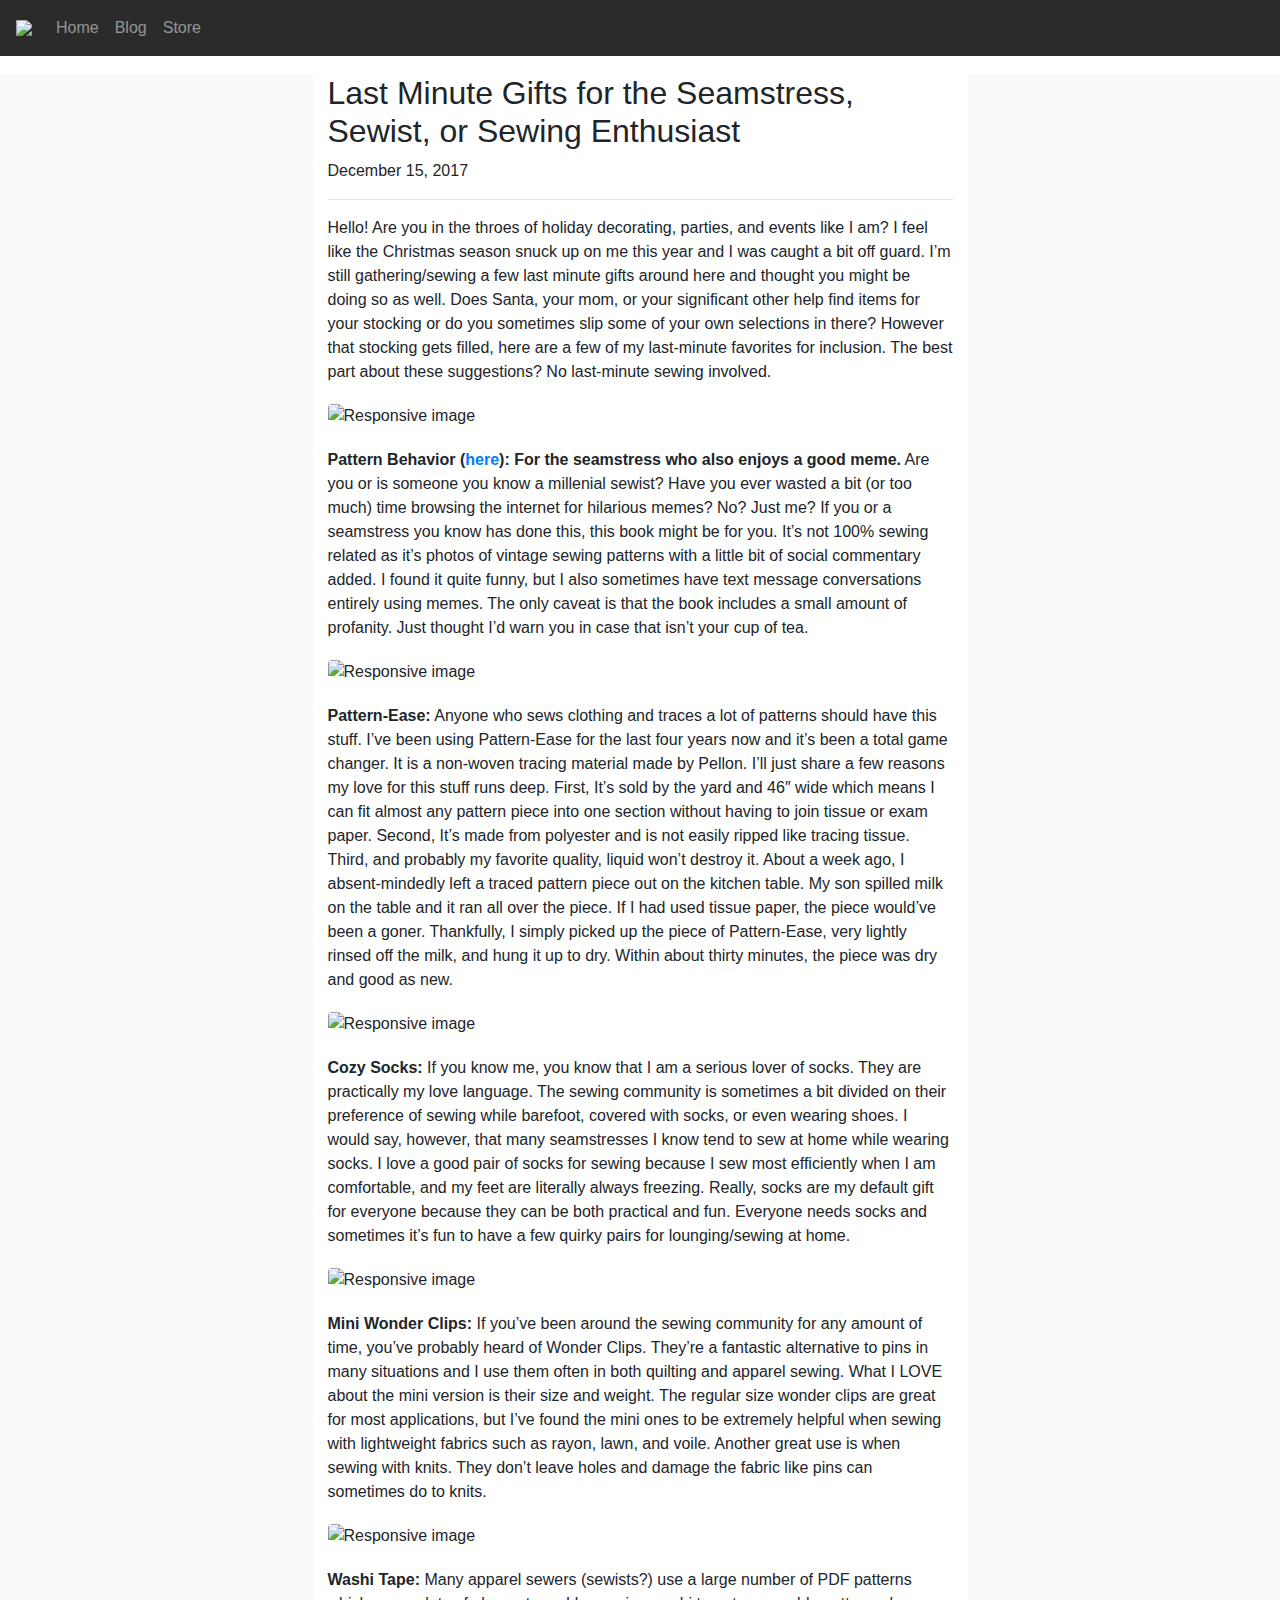
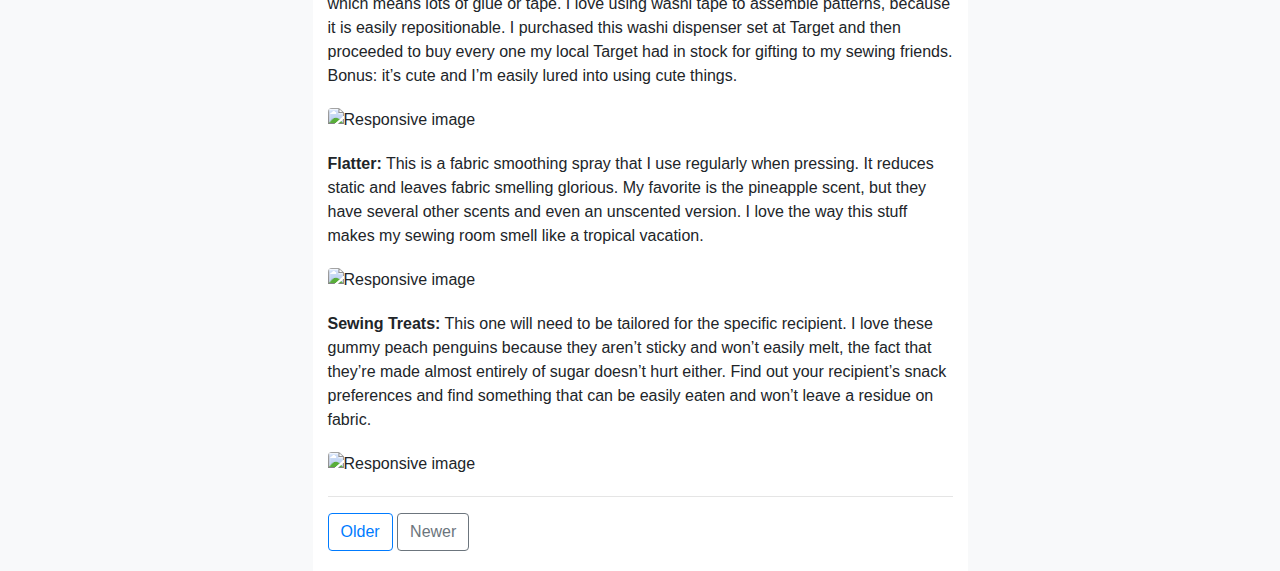
==== blog_pages/dec15.html @ 87836804 "Added page for dec15." ====
<<!DOCTYPE html>
<html lang="en">
<head>
    <meta charset="UTF-8">
    <meta name="viewport" content="width=device-width, initial-scale=1.0">
    <meta http-equiv="X-UA-Compatible" content="ie=edge">
    <title>Merritts Makes</title>
    <link rel="stylesheet" href="https://maxcdn.bootstrapcdn.com/bootstrap/4.0.0/css/bootstrap.min.css">
    <link rel="stylesheet" href="../css/blogstyle.css">
    <script src="https://ajax.googleapis.com/ajax/libs/jquery/3.3.1/jquery.min.js"></script>
    <script src="https://cdnjs.cloudflare.com/ajax/libs/popper.js/1.12.9/umd/popper.min.js"></script>
    <script src="https://maxcdn.bootstrapcdn.com/bootstrap/4.0.0/js/bootstrap.min.js"></script>
    <script defer src="https://use.fontawesome.com/releases/v5.0.6/js/all.js"></script>
</head>
<body>
<nav class="navbar fixed-top navbar-expand-sm bg-dark navbar-dark custom-navbar-bg">
  <!-- Brand/logo -->
  <img class="navbar-brand custom-brand" src="../Images/fake_logo.png"></a>
  <!-- Links -->
  <ul class="navbar-nav">
    <li class="nav-item">
      <a class="nav-link" href="../index.html">Home</a>
    </li>
    <li class="nav-item">
      <a class="nav-link" href="#">Blog</a>
    </li>
    <li class="nav-item">
      <a class="nav-link" href="#">Store</a>
    </li>
  </ul>
  <ul class="navbar-nav ml-auto">
    <li class="nav-item">
      <a class="nav-link" href="https://www.instagram.com/nf_merritts/?hl=en" target="_blank">
          <i class="fab fa-instagram fa-2x"></i>
      </a>
    </li>
    <li class="nav-item">
      <a class="nav-link" href="https://www.facebook.com/merrittsmakes/" target="_blank">
        <i class="fab fa-facebook-f fa-2x"></i>
      </a>
    </li>
  </ul>
</nav>

<main role="main" class="fluid-container" style="margin-top: 50px;">
  <div class="row">
    <div class="col-md-3 bg-light">

    </div>
    <div class="col-sm-6 blog-main">          
      <div class="blog-post">
        <h2 class="blog-post-title">Last Minute Gifts for the Seamstress, Sewist, or Sewing Enthusiast</h2>
        <p class="blog-post-meta">December 15, 2017</p>
        <hr>
        <p>Hello! Are you in the throes of holiday decorating, parties, and events like I am? I feel like the Christmas season snuck up on me this year and I was caught a bit off guard. I’m still gathering/sewing a few last minute gifts around here and thought you might be doing so as well. Does Santa, your mom, or your significant other help find items for your stocking or do you sometimes slip some of your own selections in there? However that stocking gets filled, here are a few of my last-minute favorites for inclusion. The best part about these suggestions? No last-minute sewing involved.</p>
        <img src="https://nicolemerritts.files.wordpress.com/2017/12/img_2436.jpg?w=440" class="rounded mx-auto d-block custom-img-buffer" alt="Responsive image">
        <p><b>Pattern Behavior (<a href="https://www.amazon.com/Pattern-Behavior-Seamy-Side-Fashion/dp/0762462744/ref=sr_1_1?ie=UTF8&qid=1513355251&sr=8-1&keywords=pattern+behavior" target="_blank">here</a>): For the seamstress who also enjoys a good meme.</b> Are you or is someone you know a millenial sewist? Have you ever wasted a bit (or too much) time browsing the internet for hilarious memes? No? Just me? If you or a seamstress you know has done this, this book might be for you. It’s not 100% sewing related as it’s photos of vintage sewing patterns with a little bit of social commentary added. I found it quite funny, but I also sometimes have text message conversations entirely using memes. The only caveat is that the book includes a small amount of profanity. Just thought I’d warn you in case that isn’t your cup of tea.</p>
        <img src="https://nicolemerritts.files.wordpress.com/2017/12/img_2446.jpg?w=440" class="rounded mx-auto d-block custom-img-buffer" alt="Responsive image">
        <p><b>Pattern-Ease:</b> Anyone who sews clothing and traces a lot of patterns should have this stuff. I’ve been using Pattern-Ease for the last four years now and it’s been a total game changer. It is a non-woven tracing material made by Pellon. I’ll just share a few reasons my love for this stuff runs deep. First, It’s sold by the yard and 46″ wide which means I can fit almost any pattern piece into one section without having to join tissue or exam paper. Second, It’s made from polyester and is not easily ripped like tracing tissue. Third, and probably my favorite quality, liquid won’t destroy it. About a week ago, I absent-mindedly left a traced pattern piece out on the kitchen table. My son spilled milk on the table and it ran all over the piece. If I had used tissue paper, the piece would’ve been a goner. Thankfully, I simply picked up the piece of Pattern-Ease, very lightly rinsed off the milk, and hung it up to dry. Within about thirty minutes, the piece was dry and good as new.</p>
        <img src="https://nicolemerritts.files.wordpress.com/2017/12/img_2448.jpg?w=440" class="rounded mx-auto d-block custom-img-buffer" alt="Responsive image">
        <p><b>Cozy Socks:</b> If you know me, you know that I am a serious lover of socks. They are practically my love language. The sewing community is sometimes a bit divided on their preference of sewing while barefoot, covered with socks, or even wearing shoes. I would say, however, that many seamstresses I know tend to sew at home while wearing socks. I love a good pair of socks for sewing because I sew most efficiently when I am comfortable, and my feet are literally always freezing. Really, socks are my default gift for everyone because they can be both practical and fun. Everyone needs socks and sometimes it’s fun to have a few quirky pairs for lounging/sewing at home.</p>
        <img src="https://nicolemerritts.files.wordpress.com/2017/12/img_2438.jpg?w=440" class="rounded mx-auto d-block custom-img-buffer" alt="Responsive image">
        <p><b>Mini Wonder Clips:</b> If you’ve been around the sewing community for any amount of time, you’ve probably heard of Wonder Clips. They’re a fantastic alternative to pins in many situations and I use them often in both quilting and apparel sewing. What I LOVE about the mini version is their size and weight. The regular size wonder clips are great for most applications, but I’ve found the mini ones to be extremely helpful when sewing with lightweight fabrics such as rayon, lawn, and voile. Another great use is when sewing with knits. They don’t leave holes and damage the fabric like pins can sometimes do to knits.</p>
        <img src="https://nicolemerritts.files.wordpress.com/2017/12/img_2457.jpg?w=440" class="rounded mx-auto d-block custom-img-buffer" alt="Responsive image">
        <p><b>Washi Tape:</b> Many apparel sewers (sewists?) use a large number of PDF patterns which means lots of glue or tape. I love using washi tape to assemble patterns, because it is easily repositionable. I purchased this washi dispenser set at Target and then proceeded to buy every one my local Target had in stock for gifting to my sewing friends. Bonus: it’s cute and I’m easily lured into using cute things.</p>
        <img src="https://nicolemerritts.files.wordpress.com/2017/12/img_2442.jpg?w=440" class="rounded mx-auto d-block custom-img-buffer" alt="Responsive image">
        <p><b>Flatter:</b> This is a fabric smoothing spray that I use regularly when pressing. It reduces static and leaves fabric smelling glorious. My favorite is the pineapple scent, but they have several other scents and even an unscented version. I love the way this stuff makes my sewing room smell like a tropical vacation.</p>
        <img src="https://nicolemerritts.files.wordpress.com/2017/12/img_2450.jpg?w=440" class="rounded mx-auto d-block custom-img-buffer" alt="Responsive image">
        <p><b>Sewing Treats:</b> This one will need to be tailored for the specific recipient. I love these gummy peach penguins because they aren’t sticky and won’t easily melt, the fact that they’re made almost entirely of sugar doesn’t hurt either. Find out your recipient’s snack preferences and find something that can be easily eaten and won’t leave a residue on fabric.</p>
        <img src="https://nicolemerritts.files.wordpress.com/2017/12/img_2445.jpg?w=440" class="rounded mx-auto d-block custom-img-buffer" alt="Responsive image">    
    </div>
      <hr>
      <nav class="blog-pagination" style="margin-bottom: 20px;">
          <a class="btn btn-outline-primary" href="#">Older</a>
          <a class="btn btn-outline-secondary" href="dec29.html">Newer</a>
      </nav>
    </div>
    <div class="col-md-3 bg-light">
      
    </div>
  </div>         
</main> 

</body>
</html>
---- css/blogstyle.css ----
.custom-navbar-bg {
    background-color: #2b2b2b !important;
}

.custom-brand {
    max-width: 50px;
    max-height: 50px;
}

.custom-img-buffer {
    margin-top: 20px !important;
    margin-bottom: 20px !important;
}

.custom-siding {
    background-color: grey;
}
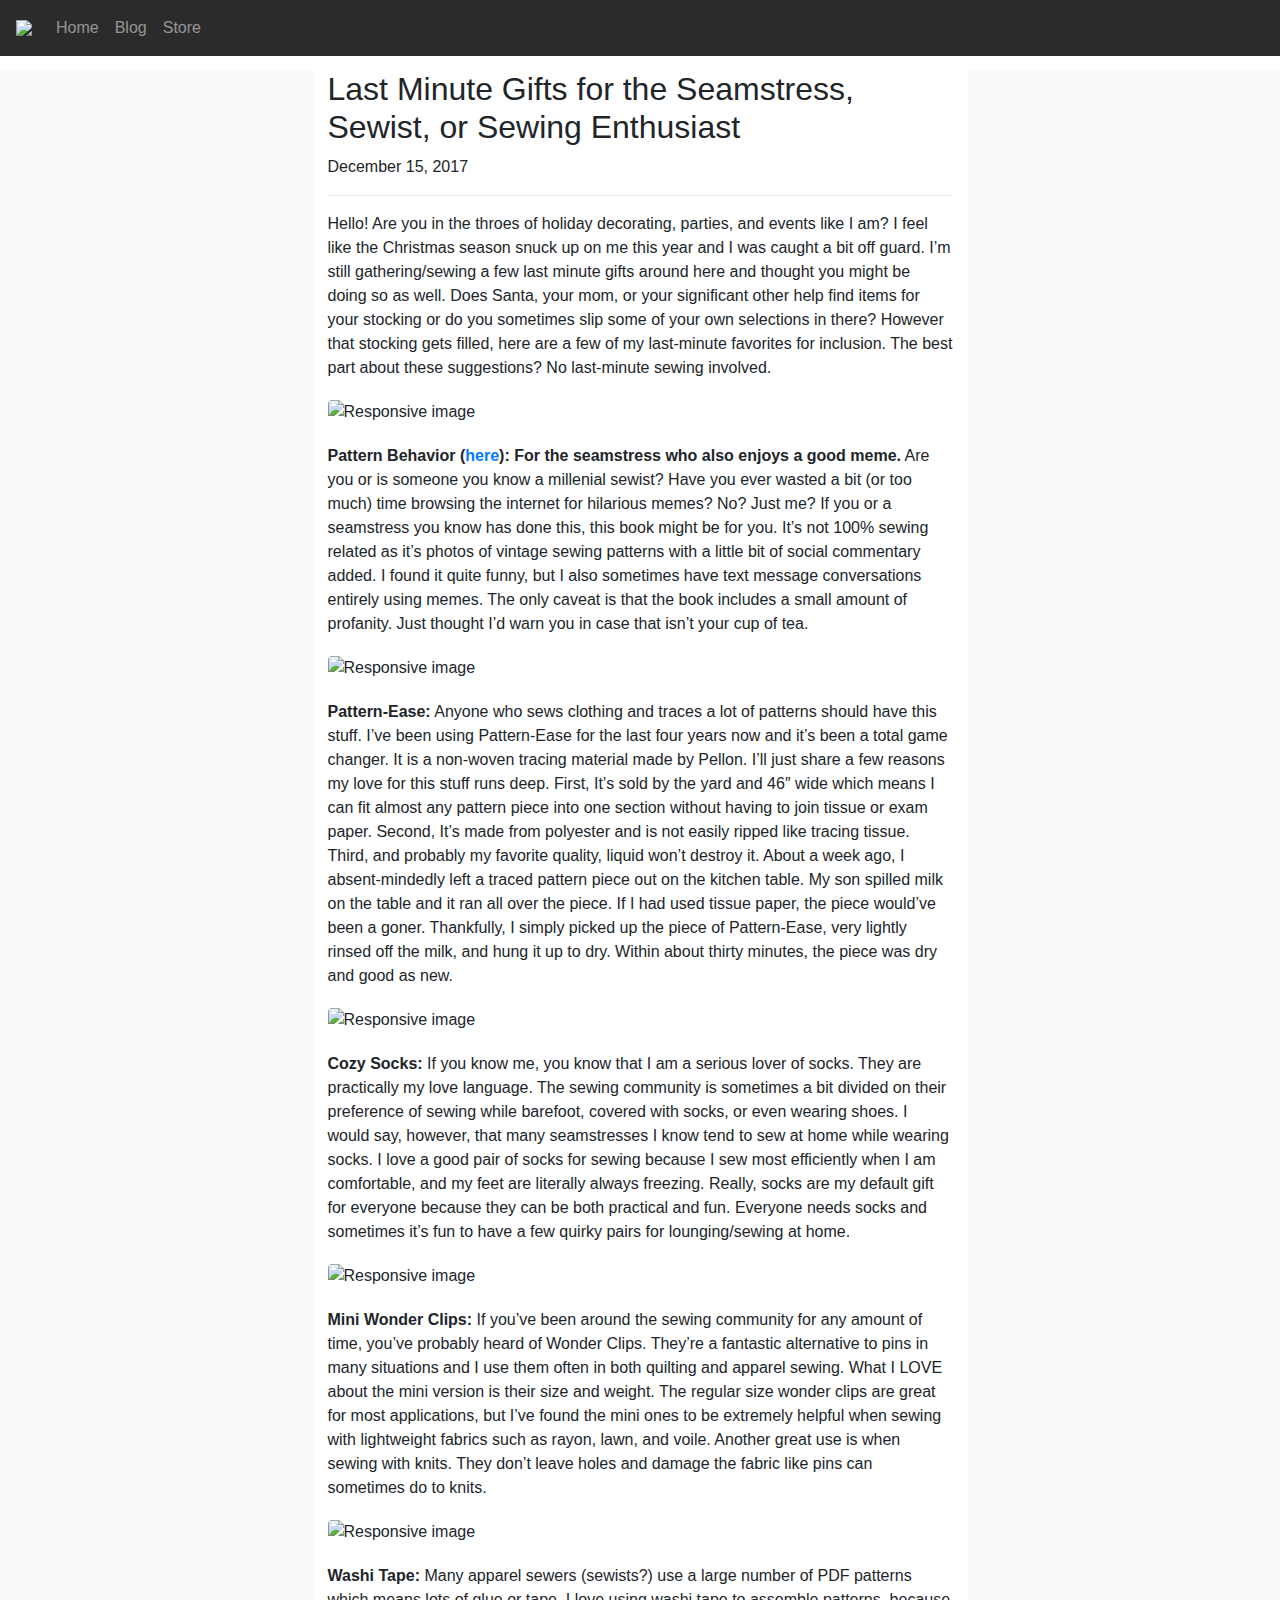
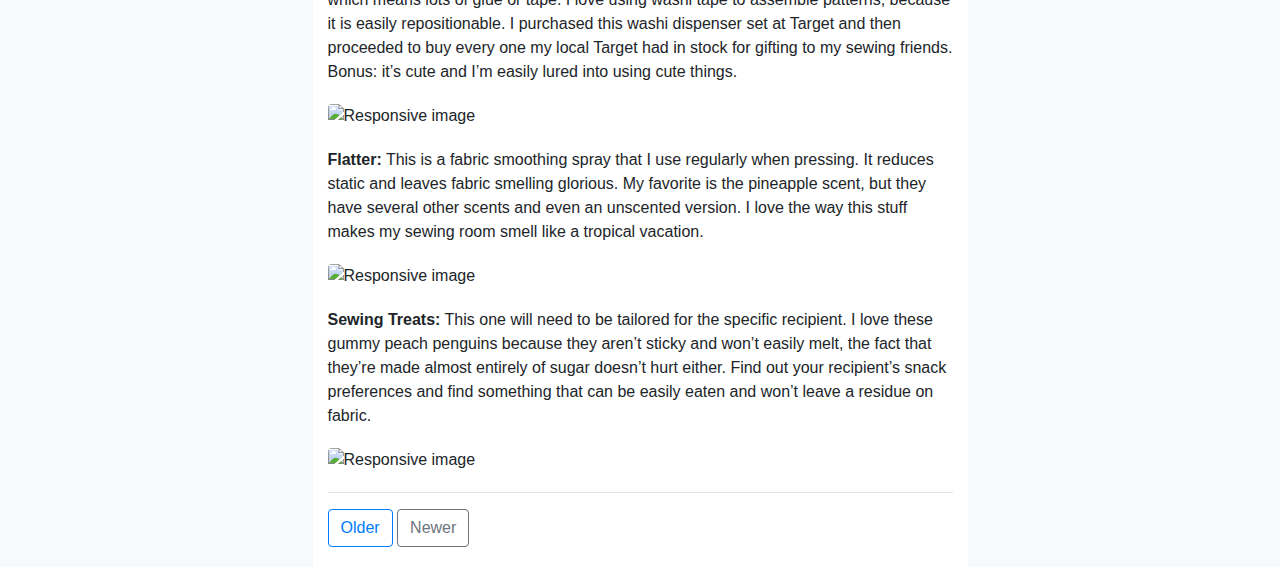
==== commit fd1df84b: "Added page dec13." ====
--- a/blog_pages/dec15.html
+++ b/blog_pages/dec15.html
@@ -1,4 +1,4 @@
-<<!DOCTYPE html>
+<!DOCTYPE html>
 <html lang="en">
 <head>
     <meta charset="UTF-8">
@@ -42,7 +42,7 @@
   </ul>
 </nav>
 
-<main role="main" class="fluid-container" style="margin-top: 50px;">
+<main role="main" class="fluid-container" style="margin-top: 70px;">
   <div class="row">
     <div class="col-md-3 bg-light">
 
@@ -71,7 +71,7 @@
     </div>
       <hr>
       <nav class="blog-pagination" style="margin-bottom: 20px;">
-          <a class="btn btn-outline-primary" href="#">Older</a>
+          <a class="btn btn-outline-primary" href="dec13.html">Older</a>
           <a class="btn btn-outline-secondary" href="dec29.html">Newer</a>
       </nav>
     </div>
